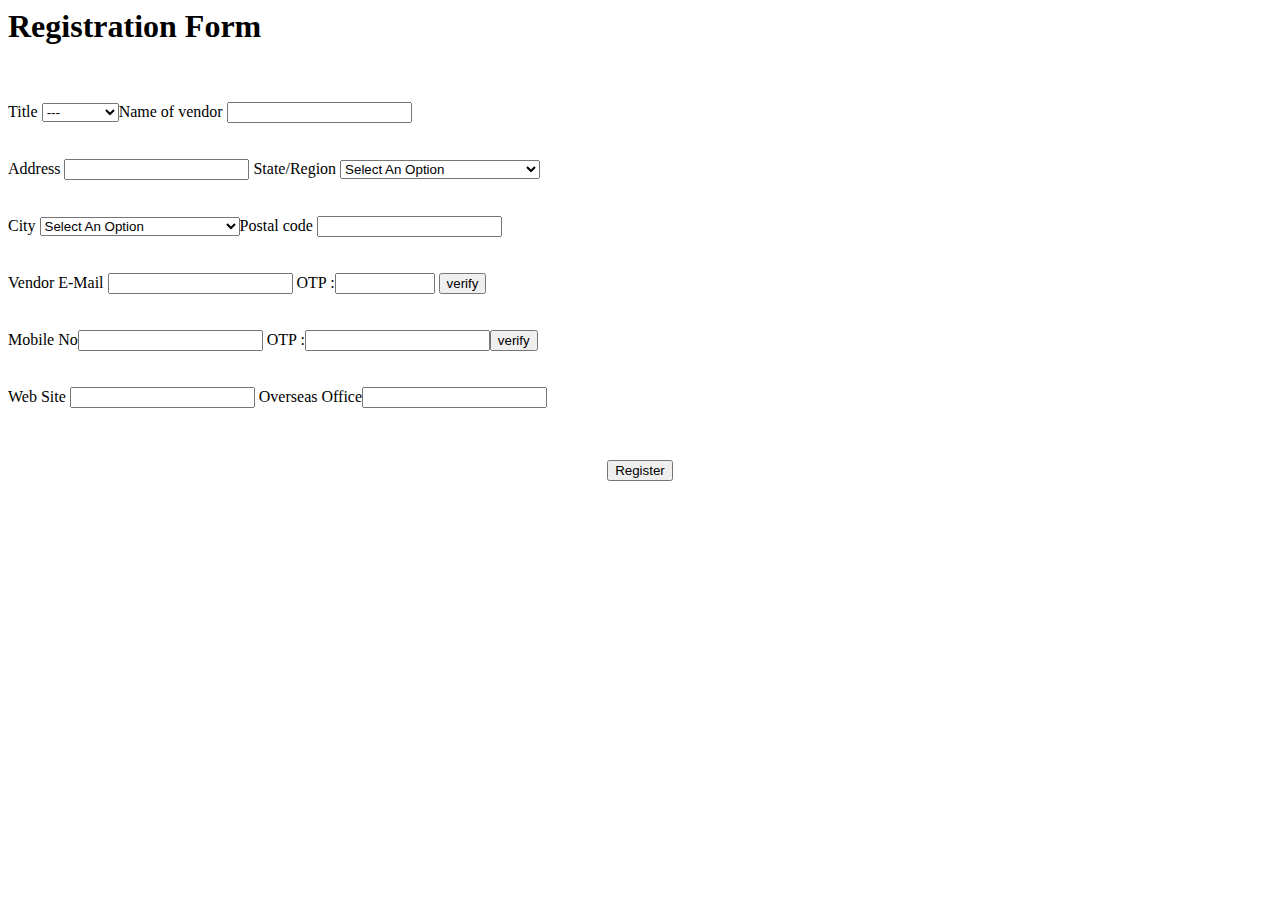
==== index.html @ 2d3e1607 "Rename IM.html to index.html" ====
<html>
    <head>
        <title>VENDOR LOGIN</title>
        <link rel="stylesheet" href="V.CSS">
        
    </head>
    <body>
    <div class ="regform"><h1>Registration Form</h1></div>
        <div class="main">
            <form>
        <div class="space">       
         <div id ="name">
            <br><br><label for="title">Title <select class="one" id="title" name="title" >
                <option value="0">---</option>
                <option value="1">Mr.</option>
                <option value="2">Mrs.</option>        
                <option value="1">M/S.</option>
                <option value="2">Miss.</option>  
                <option value="1">company</option>                  
                </select></label><label class="namev">Name of vendor </label>
                <input class="namev" type="text" name="name of vendor">
         </div><br><br>
            <div><label class="address1" >Address </label> <input class="add" type="text" name="address of vendor">
                <label class="name1" >State/Region <select name="DDlState" id="DDlState"  class="fields" style="width:200px;">
                    <option value="Select An Option">Select An Option</option>
                    <option value="29">Andaman and Nicobar</option>
                    <option value="1">Andhra Pradesh</option>
                    <option value="2">Arunachal Pradesh</option>
                    <option value="3">Assam</option>
                    <option value="4">Bihar</option>
                    <option value="30">Chandigarh</option>
                    <option value="5">Chhattisgarh</option>
                    <option value="31">Dadara and Nagar Haveli</option>
                    <option value="32">Daman and Diu</option>
                    <option value="35">Delhi</option>
                    <option value="6">Goa</option>
                    <option value="7">Gujarat</option>
                    <option value="8">Haryana</option>
                    <option value="9">Himachal Pradesh</option>
                    <option value="10">Jammu and Kashmir</option>
                    <option value="11">Jharkhand</option>
                    <option value="12">Karnataka</option>
                    <option value="13">Kerala</option>
                    <option value="33">Lakshadweep</option>
                    <option value="14">Madhya Pradesh</option>
                    <option value="15">Maharashtra</option>
                    <option value="16">Manipur</option>
                    <option value="17">Meghalaya</option>
                    <option value="18">Mizoram</option>
                    <option value="19">Nagaland</option>
                    <option value="20">Odisha</option>
                    <option value="34">Pondicherry</option>
                    <option value="21">Punjab</option>
                    <option value="22">Rajasthan</option>
                    <option value="23">Sikkim</option>
                    <option value="24">Tamilnadu</option>
                    <option value="36">TELANGANA</option>
                    <option value="25">Tripura</option>
                    <option value="27">Uttar Pradesh</option>
                    <option value="26">Uttaranchal</option>
                    <option value="28">West Bengal</option>    
                </select></label><br><br><br>
            <div><label class="city1" >City 
                <select name="ddlcity" id="ddlcity"  class="fields" style="width:200px;">
					<option value="Select An Option">Select An Option</option>
					<option value="1970">Ariyalur </option>
					<option value="2783">chennai</option>
					<option value="3806">Chennai</option>
					<option value="1965">Coimbatore</option>
					<option value="1971">Cuddalore</option>
					<option value="1958">Dharmapuri</option>
					<option value="1966">Dindigul</option>
					<option value="1963">Erode</option>
					<option value="2494">Hosur</option>
					<option value="3182">IRUNGATTUKOTTAI</option>
					<option value="1956">Kancheepuram</option>
					<option value="1983">Kanniyakumari</option>
					<option value="1967">Karur  </option>
					<option value="2506">Katpadi</option>
					<option value="1977">Madurai</option>
					<option value="1972">Nagapattinam  </option>
					<option value="1962">Namakkal   </option>
					<option value="1969">Perambalur </option>
					<option value="1975">Pudukkottai</option>
					<option value="1980">Ramanathapuram</option>
					<option value="1961">Salem</option>
					<option value="2237">Sarkhej</option>
					<option value="1976">Sivaganga</option>
					<option value="1974">Thanjavur</option>
					<option value="1964">The Nilgiris</option>
					<option value="1978">Theni </option>
					<option value="1954">Thiruvallur</option>
					<option value="1973">Thiruvarur</option>
					<option value="1981">Thoothukkudi</option>
					<option value="1968">Tiruchirappalli</option>
					<option value="1982">Tirunelveli </option>
					<option value="1959">Tiruvannamalai</option>
					<option value="1957">Vellore</option>
					<option value="1960">Viluppuram</option>
					<option value="1979">Virudhunagar</option>

				</select></label><label class="name2">Postal code </label>
                <input class="post" type="text" name="po">
            </div><br><br>
            <div><label class="name" >Vendor E-Mail </label><input class="add1" type="text" name="mail">
                <label class="name1">OTP :</label><input class="name1" type="text" name="otp1"  style="width: 100;"><span> </span><button  class="name5" type="verify"><span></span>verify</button>
                </div><br><br>
            <div><label class="name" >Mobile No</label><input class="add2" type="text" name="mobile">
                <label class="name3">OTP :</label><input class="name3" type="text" name="otp1"><button class="name6" type="verify" ><span></span>verify</button>
                
            </div><br><br>
            <div><label class="name" >Web Site </label><input class="add2" type="text" name="web">
                <label class="over">Overseas Office</label><input class="name1" type="text" name="ovs">
            </div><br><br>
            
        </div> 
            
        </form>
            
        </div>
        <center><button  type="submit" class="submit" ><span></span>Register</button></center>
    
    </body>
    </html>
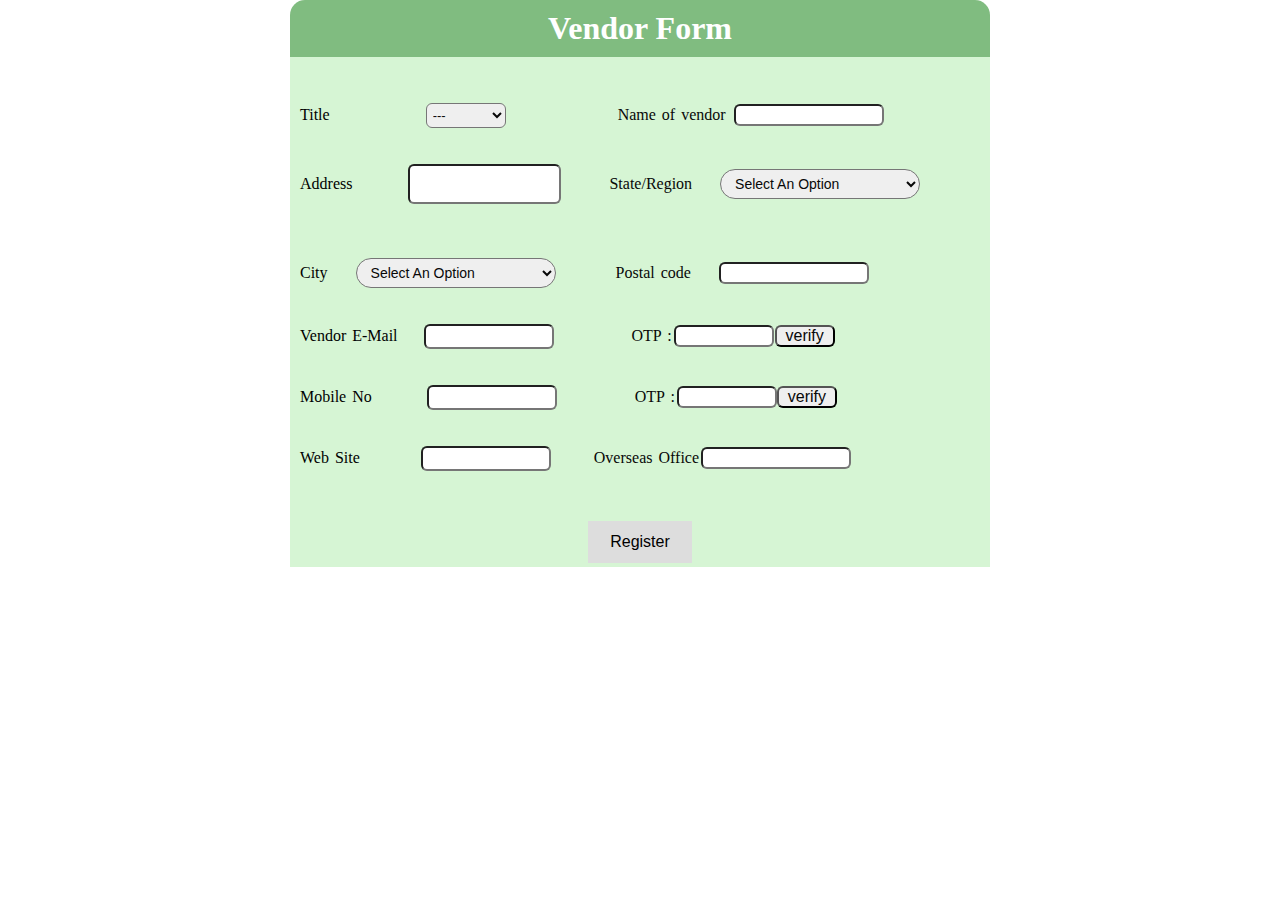
==== commit 0a0663ab: "Update index.html" ====
--- a/index.html
+++ b/index.html
@@ -1,126 +1,126 @@
-
 <html>
     <head>
         <title>VENDOR LOGIN</title>
-        <link rel="stylesheet" href="V.CSS">
+        <link rel="stylesheet" href="style.css">
         
     </head>
     <body>
-    <div class ="regform"><h1>Registration Form</h1></div>
+    <div class ="regform"><h1>Vendor Form</h1></div>
         <div class="main">
             <form>
-        <div class="space">       
-         <div id ="name">
-            <br><br><label for="title">Title <select class="one" id="title" name="title" >
-                <option value="0">---</option>
-                <option value="1">Mr.</option>
-                <option value="2">Mrs.</option>        
-                <option value="1">M/S.</option>
-                <option value="2">Miss.</option>  
-                <option value="1">company</option>                  
-                </select></label><label class="namev">Name of vendor </label>
-                <input class="namev" type="text" name="name of vendor">
-         </div><br><br>
-            <div><label class="address1" >Address </label> <input class="add" type="text" name="address of vendor">
-                <label class="name1" >State/Region <select name="DDlState" id="DDlState"  class="fields" style="width:200px;">
-                    <option value="Select An Option">Select An Option</option>
-                    <option value="29">Andaman and Nicobar</option>
-                    <option value="1">Andhra Pradesh</option>
-                    <option value="2">Arunachal Pradesh</option>
-                    <option value="3">Assam</option>
-                    <option value="4">Bihar</option>
-                    <option value="30">Chandigarh</option>
-                    <option value="5">Chhattisgarh</option>
-                    <option value="31">Dadara and Nagar Haveli</option>
-                    <option value="32">Daman and Diu</option>
-                    <option value="35">Delhi</option>
-                    <option value="6">Goa</option>
-                    <option value="7">Gujarat</option>
-                    <option value="8">Haryana</option>
-                    <option value="9">Himachal Pradesh</option>
-                    <option value="10">Jammu and Kashmir</option>
-                    <option value="11">Jharkhand</option>
-                    <option value="12">Karnataka</option>
-                    <option value="13">Kerala</option>
-                    <option value="33">Lakshadweep</option>
-                    <option value="14">Madhya Pradesh</option>
-                    <option value="15">Maharashtra</option>
-                    <option value="16">Manipur</option>
-                    <option value="17">Meghalaya</option>
-                    <option value="18">Mizoram</option>
-                    <option value="19">Nagaland</option>
-                    <option value="20">Odisha</option>
-                    <option value="34">Pondicherry</option>
-                    <option value="21">Punjab</option>
-                    <option value="22">Rajasthan</option>
-                    <option value="23">Sikkim</option>
-                    <option value="24">Tamilnadu</option>
-                    <option value="36">TELANGANA</option>
-                    <option value="25">Tripura</option>
-                    <option value="27">Uttar Pradesh</option>
-                    <option value="26">Uttaranchal</option>
-                    <option value="28">West Bengal</option>    
-                </select></label><br><br><br>
-            <div><label class="city1" >City 
-                <select name="ddlcity" id="ddlcity"  class="fields" style="width:200px;">
-					<option value="Select An Option">Select An Option</option>
-					<option value="1970">Ariyalur </option>
-					<option value="2783">chennai</option>
-					<option value="3806">Chennai</option>
-					<option value="1965">Coimbatore</option>
-					<option value="1971">Cuddalore</option>
-					<option value="1958">Dharmapuri</option>
-					<option value="1966">Dindigul</option>
-					<option value="1963">Erode</option>
-					<option value="2494">Hosur</option>
-					<option value="3182">IRUNGATTUKOTTAI</option>
-					<option value="1956">Kancheepuram</option>
-					<option value="1983">Kanniyakumari</option>
-					<option value="1967">Karur  </option>
-					<option value="2506">Katpadi</option>
-					<option value="1977">Madurai</option>
-					<option value="1972">Nagapattinam  </option>
-					<option value="1962">Namakkal   </option>
-					<option value="1969">Perambalur </option>
-					<option value="1975">Pudukkottai</option>
-					<option value="1980">Ramanathapuram</option>
-					<option value="1961">Salem</option>
-					<option value="2237">Sarkhej</option>
-					<option value="1976">Sivaganga</option>
-					<option value="1974">Thanjavur</option>
-					<option value="1964">The Nilgiris</option>
-					<option value="1978">Theni </option>
-					<option value="1954">Thiruvallur</option>
-					<option value="1973">Thiruvarur</option>
-					<option value="1981">Thoothukkudi</option>
-					<option value="1968">Tiruchirappalli</option>
-					<option value="1982">Tirunelveli </option>
-					<option value="1959">Tiruvannamalai</option>
-					<option value="1957">Vellore</option>
-					<option value="1960">Viluppuram</option>
-					<option value="1979">Virudhunagar</option>
+                  
+                    <div id ="name">
+                        <br><br><label for="title">Title <select class="one" id="title" name="title" >
+                        <option value="0">---</option>
+                        <option value="1">Mr.</option>
+                        <option value="2">Mrs.</option>        
+                        <option value="1">M/S.</option>
+                        <option value="2">Miss.</option>  
+                        <option value="1">company</option>                  
+                        </select></label><label class="namev">Name of vendor </label>
+                        <input class="namev" type="text" name="name of vendor">
+                    </div><br><br>
+                    <div><label class="address1" >Address </label> <input class="add" type="text" name="address of vendor">
+                        <label class="name1" >State/Region <select name="DDlState" id="DDlState"  class="fields" style="width:200px;">
+                            <option value="Select An Option">Select An Option</option>
+                            <option value="29">Andaman and Nicobar</option>
+                            <option value="1">Andhra Pradesh</option>
+                            <option value="2">Arunachal Pradesh</option>
+                            <option value="3">Assam</option>
+                            <option value="4">Bihar</option>
+                            <option value="30">Chandigarh</option>
+                            <option value="5">Chhattisgarh</option>
+                            <option value="31">Dadara and Nagar Haveli</option>
+                            <option value="32">Daman and Diu</option>
+                            <option value="35">Delhi</option>
+                            <option value="6">Goa</option>
+                            <option value="7">Gujarat</option>
+                            <option value="8">Haryana</option>
+                            <option value="9">Himachal Pradesh</option>
+                            <option value="10">Jammu and Kashmir</option>
+                            <option value="11">Jharkhand</option>
+                            <option value="12">Karnataka</option>
+                            <option value="13">Kerala</option>
+                            <option value="33">Lakshadweep</option>
+                            <option value="14">Madhya Pradesh</option>
+                            <option value="15">Maharashtra</option>
+                            <option value="16">Manipur</option>
+                            <option value="17">Meghalaya</option>
+                            <option value="18">Mizoram</option>
+                            <option value="19">Nagaland</option>
+                            <option value="20">Odisha</option>
+                            <option value="34">Pondicherry</option>
+                            <option value="21">Punjab</option>
+                            <option value="22">Rajasthan</option>
+                            <option value="23">Sikkim</option>
+                            <option value="24">Tamilnadu</option>
+                            <option value="36">TELANGANA</option>
+                            <option value="25">Tripura</option>
+                            <option value="27">Uttar Pradesh</option>
+                            <option value="26">Uttaranchal</option>
+                            <option value="28">West Bengal</option>    
+                        </select></label>
+                    </div><br><br><br>
+                    <div><label class="city1" >City 
+                        <select name="ddlcity" id="ddlcity"  class="fields" style="width:200px;">
+                            <option value="Select An Option">Select An Option</option>
+                            <option value="1970">Ariyalur </option>
+                            <option value="2783">chennai</option>
+                            <option value="3806">Chennai</option>
+                            <option value="1965">Coimbatore</option>
+                            <option value="1971">Cuddalore</option>
+                            <option value="1958">Dharmapuri</option>
+                            <option value="1966">Dindigul</option>
+                            <option value="1963">Erode</option>
+                            <option value="2494">Hosur</option>
+                            <option value="3182">IRUNGATTUKOTTAI</option>
+                            <option value="1956">Kancheepuram</option>
+                            <option value="1983">Kanniyakumari</option>
+                            <option value="1967">Karur  </option>
+                            <option value="2506">Katpadi</option>
+                            <option value="1977">Madurai</option>
+                            <option value="1972">Nagapattinam  </option>
+                            <option value="1962">Namakkal   </option>
+                            <option value="1969">Perambalur </option>
+                            <option value="1975">Pudukkottai</option>
+                            <option value="1980">Ramanathapuram</option>
+                            <option value="1961">Salem</option>
+                            <option value="2237">Sarkhej</option>
+                            <option value="1976">Sivaganga</option>
+                            <option value="1974">Thanjavur</option>
+                            <option value="1964">The Nilgiris</option>
+                            <option value="1978">Theni </option>
+                            <option value="1954">Thiruvallur</option>
+                            <option value="1973">Thiruvarur</option>
+                            <option value="1981">Thoothukkudi</option>
+                            <option value="1968">Tiruchirappalli</option>
+                            <option value="1982">Tirunelveli </option>
+                            <option value="1959">Tiruvannamalai</option>
+                            <option value="1957">Vellore</option>
+                            <option value="1960">Viluppuram</option>
+                            <option value="1979">Virudhunagar</option>
 
-				</select></label><label class="name2">Postal code </label>
-                <input class="post" type="text" name="po">
-            </div><br><br>
-            <div><label class="name" >Vendor E-Mail </label><input class="add1" type="text" name="mail">
-                <label class="name1">OTP :</label><input class="name1" type="text" name="otp1"  style="width: 100;"><span> </span><button  class="name5" type="verify"><span></span>verify</button>
-                </div><br><br>
-            <div><label class="name" >Mobile No</label><input class="add2" type="text" name="mobile">
-                <label class="name3">OTP :</label><input class="name3" type="text" name="otp1"><button class="name6" type="verify" ><span></span>verify</button>
-                
-            </div><br><br>
-            <div><label class="name" >Web Site </label><input class="add2" type="text" name="web">
-                <label class="over">Overseas Office</label><input class="name1" type="text" name="ovs">
-            </div><br><br>
+                        </select></label><label class="name2">Postal code </label>
+                        <input class="post" type="text" name="po">
+                    </div><br><br>
+                    <div><label class="name" >Vendor E-Mail </label><input class="add1" type="text" name="mail">
+                        <label class="name1">OTP :</label><input class="name1" type="text" name="otp1"  style="width: 100;"><span> </span><button  class="name5" type="verify"><span></span>verify</button>
+                    </div><br><br>
+                    <div><label class="name" >Mobile No</label><input class="add2" type="text" name="mobile">
+                        <label class="name3">OTP :</label><input class="name3" type="text" name="otp1"><button class="name6" type="verify" ><span></span>verify</button>
+                        
+                    </div><br><br>
+                    <div><label class="name" >Web Site </label><input class="add2" type="text" name="web">
+                        <label class="over">Overseas Office</label><input class="name1" type="text" name="ovs">
+                    </div><br><br>
+                    
+             
             
-        </div> 
+            </form>
             
-        </form>
-            
-        </div>
+        
         <center><button  type="submit" class="submit" ><span></span>Register</button></center>
-    
+    </div>
     </body>
     </html>
     
--- a/style.css
+++ b/style.css
@@ -0,0 +1,169 @@
+
+*{
+margin:0;
+padding:0;
+}
+
+.regform{
+width:700px;
+background-color:rgba(43, 143, 43, 0.6);
+margin:auto;
+color:#FFFFFF;
+padding:10px 0px 10px 0px;
+text-align :center;
+border-radius:15px 15px 0px 0px;
+}
+
+ .main{
+        background-color:rgba(174, 236, 169, 0.5);
+        width:700px;
+        margin:auto;
+        word-spacing: 2px;
+        }
+        
+        form{
+        padding:10px;
+        }
+.namev{
+position:relative;
+left:200px;    
+width:150px;
+border-radius:6px;
+padding:0 2px;
+font-size:16px;
+color:rgb(8, 8, 8);
+}
+.name1{
+    position:relative;
+    left:90px;    
+    width:150px;
+    border-radius:6px;
+    padding:0 2px;
+    font-size:16px;
+    color:rgb(8, 8, 8);
+    }
+    
+.name2{
+        position:relative;
+        left:80px;    
+        width:100px;
+        border-radius:6px;
+        padding:0 2px;
+        font-size:16px;
+        color:rgb(8, 8, 8);
+        }
+.name3{
+        position:relative;
+        left:125px;    
+        width:100px;
+        border-radius:6px;
+        padding:0 2px;
+        font-size:16px;
+        color:rgb(8, 8, 8);
+        }
+.name5{
+        position:relative;
+        left:85px;    
+        width:60px;
+        border-radius:6px;
+        padding:0 2px;
+        font-size:16px;
+        color:rgb(8, 8, 8);
+        }
+
+.name6{
+        position:relative;
+        left:125px;    
+        width:60px;
+        border-radius:6px;
+        padding:0 2px;
+        font-size:16px;
+        color:rgb(8, 8, 8);
+        }
+    .post{
+        position:relative;
+        left:100px;    
+        width:150px;
+        border-radius:6px;
+        padding:0 2px;
+        font-size:16px;
+        color:rgb(8, 8, 8);
+        }
+.over{
+        position:relative;
+        left:90px;    
+        width:155px;
+        border-radius:6px;
+        padding:0 2px;
+        font-size:16px;
+        color:rgb(8, 8, 8);
+}
+.fields{
+    position:relative;
+        left:22px;    
+        width:90px;
+        height: 30px;
+        border-radius:15px;
+        padding:0 10px;
+        font-size:14px;
+        color:rgb(8, 8, 8);
+}
+.add{
+    position:relative;
+        left:50px;    
+        width:153px;
+        height: 40px;
+        border-radius:6px;
+        padding:0 2px;
+        font-size:13px;
+        color:rgb(8, 8, 8);
+}
+.one{
+    position:relative;
+        left:90px;    
+        width:80px;
+        height: 25px;       
+        border-radius:6px;
+        padding:0 2px;
+        font-size:13px;
+        color:rgb(8, 8, 8);
+}
+.add1{
+    position:relative;
+        left:20px;    
+        width:130px;
+        height: 25px;
+        border-radius:6px;
+        padding:0 2px;
+        font-size:13px;
+        color:rgb(8, 8, 8);
+}
+.add2{
+    position:relative;
+        left:55px;    
+        width:130px;
+        height: 25px;
+        border-radius:6px;
+        padding:0 2px;
+        font-size:13px;
+        color:rgb(8, 8, 8);
+}
+
+.submit {
+    background-color: #ddd;
+    border: none;
+    color: black;
+    padding: 12px 22px;
+    text-align: center;
+    font-size: 16px;
+    margin: 4px 2px;
+    cursor: pointer;
+    transition: 0.3s;
+    }
+    
+    .submit:hover {
+    background-color: #15b61b;
+    color: white;
+    }
+    
+   
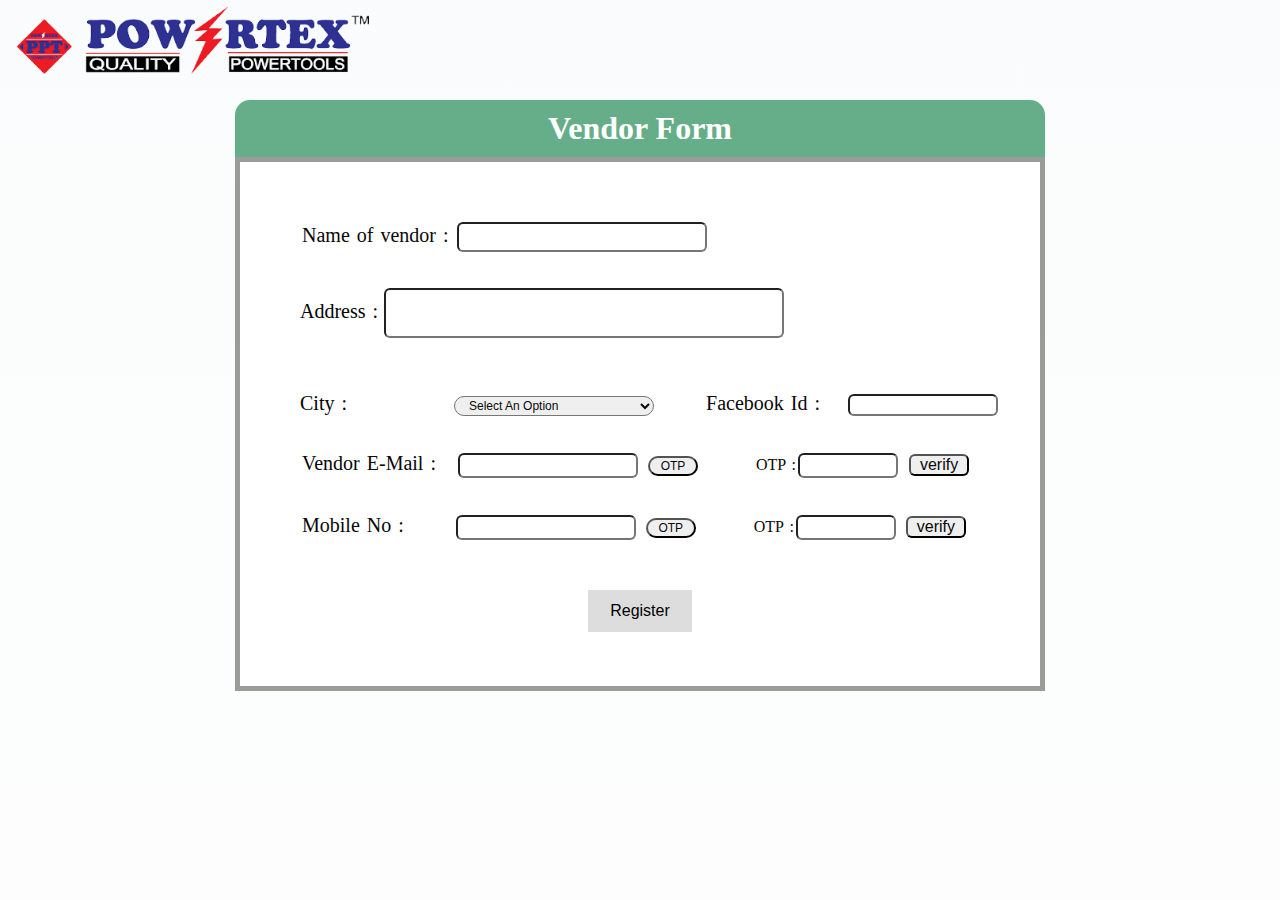
==== commit 697607da: "Update index.html" ====
--- a/index.html
+++ b/index.html
@@ -5,122 +5,76 @@
         
     </head>
     <body>
+    <div class ="banner">
+    <div class='nav'><img src="logo.png" style="width: 30%;"></div><br>
+    
     <div class ="regform"><h1>Vendor Form</h1></div>
         <div class="main">
             <form>
                   
-                    <div id ="name">
-                        <br><br><label for="title">Title <select class="one" id="title" name="title" >
-                        <option value="0">---</option>
-                        <option value="1">Mr.</option>
-                        <option value="2">Mrs.</option>        
-                        <option value="1">M/S.</option>
-                        <option value="2">Miss.</option>  
-                        <option value="1">company</option>                  
-                        </select></label><label class="namev">Name of vendor </label>
-                        <input class="namev" type="text" name="name of vendor">
-                    </div><br><br>
-                    <div><label class="address1" >Address </label> <input class="add" type="text" name="address of vendor">
-                        <label class="name1" >State/Region <select name="DDlState" id="DDlState"  class="fields" style="width:200px;">
-                            <option value="Select An Option">Select An Option</option>
-                            <option value="29">Andaman and Nicobar</option>
-                            <option value="1">Andhra Pradesh</option>
-                            <option value="2">Arunachal Pradesh</option>
-                            <option value="3">Assam</option>
-                            <option value="4">Bihar</option>
-                            <option value="30">Chandigarh</option>
-                            <option value="5">Chhattisgarh</option>
-                            <option value="31">Dadara and Nagar Haveli</option>
-                            <option value="32">Daman and Diu</option>
-                            <option value="35">Delhi</option>
-                            <option value="6">Goa</option>
-                            <option value="7">Gujarat</option>
-                            <option value="8">Haryana</option>
-                            <option value="9">Himachal Pradesh</option>
-                            <option value="10">Jammu and Kashmir</option>
-                            <option value="11">Jharkhand</option>
-                            <option value="12">Karnataka</option>
-                            <option value="13">Kerala</option>
-                            <option value="33">Lakshadweep</option>
-                            <option value="14">Madhya Pradesh</option>
-                            <option value="15">Maharashtra</option>
-                            <option value="16">Manipur</option>
-                            <option value="17">Meghalaya</option>
-                            <option value="18">Mizoram</option>
-                            <option value="19">Nagaland</option>
-                            <option value="20">Odisha</option>
-                            <option value="34">Pondicherry</option>
-                            <option value="21">Punjab</option>
-                            <option value="22">Rajasthan</option>
-                            <option value="23">Sikkim</option>
-                            <option value="24">Tamilnadu</option>
-                            <option value="36">TELANGANA</option>
-                            <option value="25">Tripura</option>
-                            <option value="27">Uttar Pradesh</option>
-                            <option value="26">Uttaranchal</option>
-                            <option value="28">West Bengal</option>    
-                        </select></label>
-                    </div><br><br><br>
-                    <div><label class="city1" >City 
-                        <select name="ddlcity" id="ddlcity"  class="fields" style="width:200px;">
-                            <option value="Select An Option">Select An Option</option>
-                            <option value="1970">Ariyalur </option>
-                            <option value="2783">chennai</option>
-                            <option value="3806">Chennai</option>
-                            <option value="1965">Coimbatore</option>
-                            <option value="1971">Cuddalore</option>
-                            <option value="1958">Dharmapuri</option>
-                            <option value="1966">Dindigul</option>
-                            <option value="1963">Erode</option>
-                            <option value="2494">Hosur</option>
-                            <option value="3182">IRUNGATTUKOTTAI</option>
-                            <option value="1956">Kancheepuram</option>
-                            <option value="1983">Kanniyakumari</option>
-                            <option value="1967">Karur  </option>
-                            <option value="2506">Katpadi</option>
-                            <option value="1977">Madurai</option>
-                            <option value="1972">Nagapattinam  </option>
-                            <option value="1962">Namakkal   </option>
-                            <option value="1969">Perambalur </option>
-                            <option value="1975">Pudukkottai</option>
-                            <option value="1980">Ramanathapuram</option>
-                            <option value="1961">Salem</option>
-                            <option value="2237">Sarkhej</option>
-                            <option value="1976">Sivaganga</option>
-                            <option value="1974">Thanjavur</option>
-                            <option value="1964">The Nilgiris</option>
-                            <option value="1978">Theni </option>
-                            <option value="1954">Thiruvallur</option>
-                            <option value="1973">Thiruvarur</option>
-                            <option value="1981">Thoothukkudi</option>
-                            <option value="1968">Tiruchirappalli</option>
-                            <option value="1982">Tirunelveli </option>
-                            <option value="1959">Tiruvannamalai</option>
-                            <option value="1957">Vellore</option>
-                            <option value="1960">Viluppuram</option>
-                            <option value="1979">Virudhunagar</option>
+            <div id ="name">
+                <label class="namevendor" style="font-size:20px;" >Name of vendor :</label>
+                <input class="namev" type="text" name="name of vendor">
+            </div><br><br>
+            <div><label class="address1" style="font-size:20px;" >Address :</label> <input class="add" type="text" name="address of vendor">
+                
+            </div><br><br><br>
+            <div><label class="city1"  style="font-size:20px;" >City :
+                <select name="ddlcity" id="ddlcity"  class="fields" style="width:200px;">
+                    <option value="Select An Option">Select An Option</option>
+                    <option value="1970">Ariyalur </option>
+                    <option value="2783">chennai</option>
+                    <option value="3806">Chennai</option>
+                    <option value="1965">Coimbatore</option>
+                    <option value="1971">Cuddalore</option>
+                    <option value="1958">Dharmapuri</option>
+                    <option value="1966">Dindigul</option>
+                    <option value="1963">Erode</option>
+                    <option value="2494">Hosur</option>
+                    <option value="3182">IRUNGATTUKOTTAI</option>
+                    <option value="1956">Kancheepuram</option>
+                    <option value="1983">Kanniyakumari</option>
+                    <option value="1967">Karur  </option>
+                    <option value="2506">Katpadi</option>
+                    <option value="1977">Madurai</option>
+                    <option value="1972">Nagapattinam  </option>
+                    <option value="1962">Namakkal   </option>
+                    <option value="1969">Perambalur </option>
+                    <option value="1975">Pudukkottai</option>
+                    <option value="1980">Ramanathapuram</option>
+                    <option value="1961">Salem</option>
+                    <option value="2237">Sarkhej</option>
+                    <option value="1976">Sivaganga</option>
+                    <option value="1974">Thanjavur</option>
+                    <option value="1964">The Nilgiris</option>
+                    <option value="1978">Theni </option>
+                    <option value="1954">Thiruvallur</option>
+                    <option value="1973">Thiruvarur</option>
+                    <option value="1981">Thoothukkudi</option>
+                    <option value="1968">Tiruchirappalli</option>
+                    <option value="1982">Tirunelveli </option>
+                    <option value="1959">Tiruvannamalai</option>
+                    <option value="1957">Vellore</option>
+                    <option value="1960">Viluppuram</option>
+                    <option value="1979">Virudhunagar</option>
 
-                        </select></label><label class="name2">Postal code </label>
-                        <input class="post" type="text" name="po">
-                    </div><br><br>
-                    <div><label class="name" >Vendor E-Mail </label><input class="add1" type="text" name="mail">
-                        <label class="name1">OTP :</label><input class="name1" type="text" name="otp1"  style="width: 100;"><span> </span><button  class="name5" type="verify"><span></span>verify</button>
-                    </div><br><br>
-                    <div><label class="name" >Mobile No</label><input class="add2" type="text" name="mobile">
-                        <label class="name3">OTP :</label><input class="name3" type="text" name="otp1"><button class="name6" type="verify" ><span></span>verify</button>
-                        
-                    </div><br><br>
-                    <div><label class="name" >Web Site </label><input class="add2" type="text" name="web">
-                        <label class="over">Overseas Office</label><input class="name1" type="text" name="ovs">
-                    </div><br><br>
-                    
-             
+                </select></label><label class="name2" style="font-size:20px;" >Facebook Id :</label>
+                <input class="post" type="text" name="po">
+            </div><br><br>
+            <div><label class="n" >Vendor E-Mail :</label><input class="add1" type="text" name="mail"><button  class="otp2" type="verify">OTP</button>
+                <label class="name1">OTP :</label><input class="name1" type="text" name="otp1"><span> </span><button  class="name5" type="verify">verify</button>
+            </div><br><br>
+            <div><label class="n" >Mobile No :</label><input class="add2" type="text" name="mobile"><button  class="otp" type="verify">OTP</button>
+                <label class="name3">OTP :</label><input class="name3" type="text" name="otp1"><button class="name6" type="verify" >verify</button>                
+            </div><br><br>  
+            </form>
             
-            </form>
             
         
         <center><button  type="submit" class="submit" ><span></span>Register</button></center>
     </div>
+</div>
+
     </body>
     </html>
     
--- a/style.css
+++ b/style.css
@@ -1,169 +1,216 @@
 
 *{
-margin:0;
-padding:0;
-}
-
-.regform{
-width:700px;
-background-color:rgba(43, 143, 43, 0.6);
-margin:auto;
-color:#FFFFFF;
-padding:10px 0px 10px 0px;
-text-align :center;
-border-radius:15px 15px 0px 0px;
-}
-
- .main{
-        background-color:rgba(174, 236, 169, 0.5);
-        width:700px;
-        margin:auto;
-        word-spacing: 2px;
-        }
-        
-        form{
-        padding:10px;
-        }
-.namev{
-position:relative;
-left:200px;    
-width:150px;
-border-radius:6px;
-padding:0 2px;
-font-size:16px;
-color:rgb(8, 8, 8);
-}
-.name1{
-    position:relative;
-    left:90px;    
-    width:150px;
+    margin:0;
+    padding:0;
+    }
+    .banner{
+        width: 100%;
+        height: 100vh;
+        background-image:linear-gradient(rgba(249, 252, 252, 0.938),rgba(253, 253, 253, 0.75));
+        background-size: cover;
+        background-position: center;
+        
+    }
+    
+    .regform{
+    width:810px;
+    background-color:rgba(4, 121, 62, 0.6);
+    margin:auto;
+    color:#FFFFFF;
+    padding:10px 0px 10px 0px;
+    text-align :center;
+    border-radius:15px 15px 0px 0px;
+    }
+    .main{
+    background-color:white;
+    border: 5px solid rgb(153, 156, 153);
+    padding: 50px;
+    width:700px;
+    margin:auto;
+    word-spacing: 2px;
+    }
+    
+    form{
+    padding:10px;
+    }
+    .namev{
+    position:relative;       
+    width:250px;
+    height: 30px;
     border-radius:6px;
     padding:0 2px;
     font-size:16px;
     color:rgb(8, 8, 8);
     }
-    
-.name2{
-        position:relative;
-        left:80px;    
-        width:100px;
-        border-radius:6px;
-        padding:0 2px;
-        font-size:16px;
-        color:rgb(8, 8, 8);
-        }
-.name3{
-        position:relative;
-        left:125px;    
-        width:100px;
-        border-radius:6px;
-        padding:0 2px;
-        font-size:16px;
-        color:rgb(8, 8, 8);
-        }
-.name5{
-        position:relative;
-        left:85px;    
-        width:60px;
-        border-radius:6px;
-        padding:0 2px;
-        font-size:16px;
-        color:rgb(8, 8, 8);
-        }
-
-.name6{
-        position:relative;
-        left:125px;    
-        width:60px;
-        border-radius:6px;
-        padding:0 2px;
-        font-size:16px;
-        color:rgb(8, 8, 8);
-        }
-    .post{
-        position:relative;
-        left:100px;    
+    .namevendor{
+        position:relative;           
         width:150px;
         border-radius:6px;
         padding:0 2px;
         font-size:16px;
         color:rgb(8, 8, 8);
         }
-.over{
-        position:relative;
-        left:90px;    
-        width:155px;
+    .n{
+        position:relative;
+     
+        border-radius:6px;
+        padding:0 2px;
+        font-size:20px;
+        color:rgb(8, 8, 8);
+        }
+    .name1{
+        position:relative;
+        left:80px;    
+        width:100px;
+        height: 25px;
         border-radius:6px;
         padding:0 2px;
         font-size:16px;
         color:rgb(8, 8, 8);
-}
-.fields{
-    position:relative;
-        left:22px;    
-        width:90px;
-        height: 30px;
+        }
+        
+    .name2{
+            position:relative;
+            left:150px;    
+            width:100px;
+            border-radius:6px;
+            padding:0 2px;
+            font-size:16px;
+            color:rgb(8, 8, 8);
+            }
+    .name3{
+            position:relative;
+            left:110px;    
+            width:100px;
+            height: 25px;
+            border-radius:6px;
+            padding:0 2px;
+            font-size:16px;
+            color:rgb(8, 8, 8);
+            }
+    .name5{
+            position:relative;
+            left:85px;    
+            width:60px;
+            border-radius:6px;
+            padding:0 2px;
+            font-size:16px;
+            color:rgb(8, 8, 8);
+            }
+    
+    .name6{
+            position:relative;
+            left:120px;    
+            width:60px;
+            border-radius:6px;
+            padding:0 2px;
+            font-size:16px;
+            color:rgb(8, 8, 8);
+            }
+        .post{
+            position:relative;
+            left:170px;    
+            width:150px;
+            border-radius:6px;
+            padding:0 2px;
+            font-size:16px;
+            color:rgb(8, 8, 8);
+            }
+    .over{
+            position:relative;
+            left:90px;    
+            width:155px;
+            border-radius:6px;
+            padding:0 2px;
+            font-size:20px;
+            color:rgb(8, 8, 8);
+    }
+    .fields{
+        position:relative;
+            left:100px;    
+            width:100px;
+            height: 20px;
+            border-radius:15px;
+            padding:0 10px;
+            font-size:12px;
+            color:rgb(8, 8, 8);
+    }
+    .otp{   position:relative;
+        left:60px;    
+        width:50px;
+        height: 20px;
         border-radius:15px;
         padding:0 10px;
-        font-size:14px;
-        color:rgb(8, 8, 8);
-}
-.add{
-    position:relative;
-        left:50px;    
-        width:153px;
-        height: 40px;
-        border-radius:6px;
-        padding:0 2px;
-        font-size:13px;
-        color:rgb(8, 8, 8);
-}
-.one{
-    position:relative;
-        left:90px;    
-        width:80px;
-        height: 25px;       
-        border-radius:6px;
-        padding:0 2px;
-        font-size:13px;
-        color:rgb(8, 8, 8);
-}
-.add1{
-    position:relative;
-        left:20px;    
-        width:130px;
-        height: 25px;
-        border-radius:6px;
-        padding:0 2px;
-        font-size:13px;
-        color:rgb(8, 8, 8);
-}
-.add2{
-    position:relative;
-        left:55px;    
-        width:130px;
-        height: 25px;
-        border-radius:6px;
-        padding:0 2px;
-        font-size:13px;
-        color:rgb(8, 8, 8);
-}
+        font-size:12px;
+        color:rgb(8, 8, 8);
 
-.submit {
-    background-color: #ddd;
-    border: none;
-    color: black;
-    padding: 12px 22px;
-    text-align: center;
-    font-size: 16px;
-    margin: 4px 2px;
-    cursor: pointer;
-    transition: 0.3s;
-    }
-    
-    .submit:hover {
-    background-color: #15b61b;
-    color: white;
-    }
-    
+    }
+    .otp2{   position:relative;
+        left:30px;    
+        width:50px;
+        height: 20px;
+        border-radius:15px;
+        padding:0 10px;
+        font-size:12px;
+        color:rgb(8, 8, 8);
+
+    }
+    .add{
+                      
+            width:400px;
+            height: 50px;
+            border-radius:6px;
+            padding:0 2px;
+            font-size:16px;
+            color:rgb(8, 8, 8);
+    }
+    .one{
+        position:relative;
+            left:110px;    
+            width:80px;
+            height: 25px;       
+            border-radius:6px;
+            padding:0 2px;
+            font-size:13px;
+            color:rgb(8, 8, 8);
+    }
+    .add1{
+        position:relative;
+            left:20px;    
+            width:180px;
+            height: 25px;
+            border-radius:6px;
+            padding:0 2px;
+            font-size:13px;
+            color:rgb(8, 8, 8);
+    }
+    .add2{
+        position:relative;
+            left:50px;    
+            width:180px;
+            height: 25px;
+            border-radius:6px;
+            padding:0 2px;
+            font-size:13px;
+            color:rgb(8, 8, 8);
+    }
    
+    
+    .submit {
+        background-color: #ddd;
+        border: none;
+        color: black;
+        padding: 12px 22px;
+        text-align: center;
+        font-size: 16px;
+        margin: 4px 2px;
+        cursor: pointer;
+        transition: 0.3s;
+        }
+        
+        .submit:hover {
+        background-color: #15b61b;
+        color: white;
+        }
+        
+       
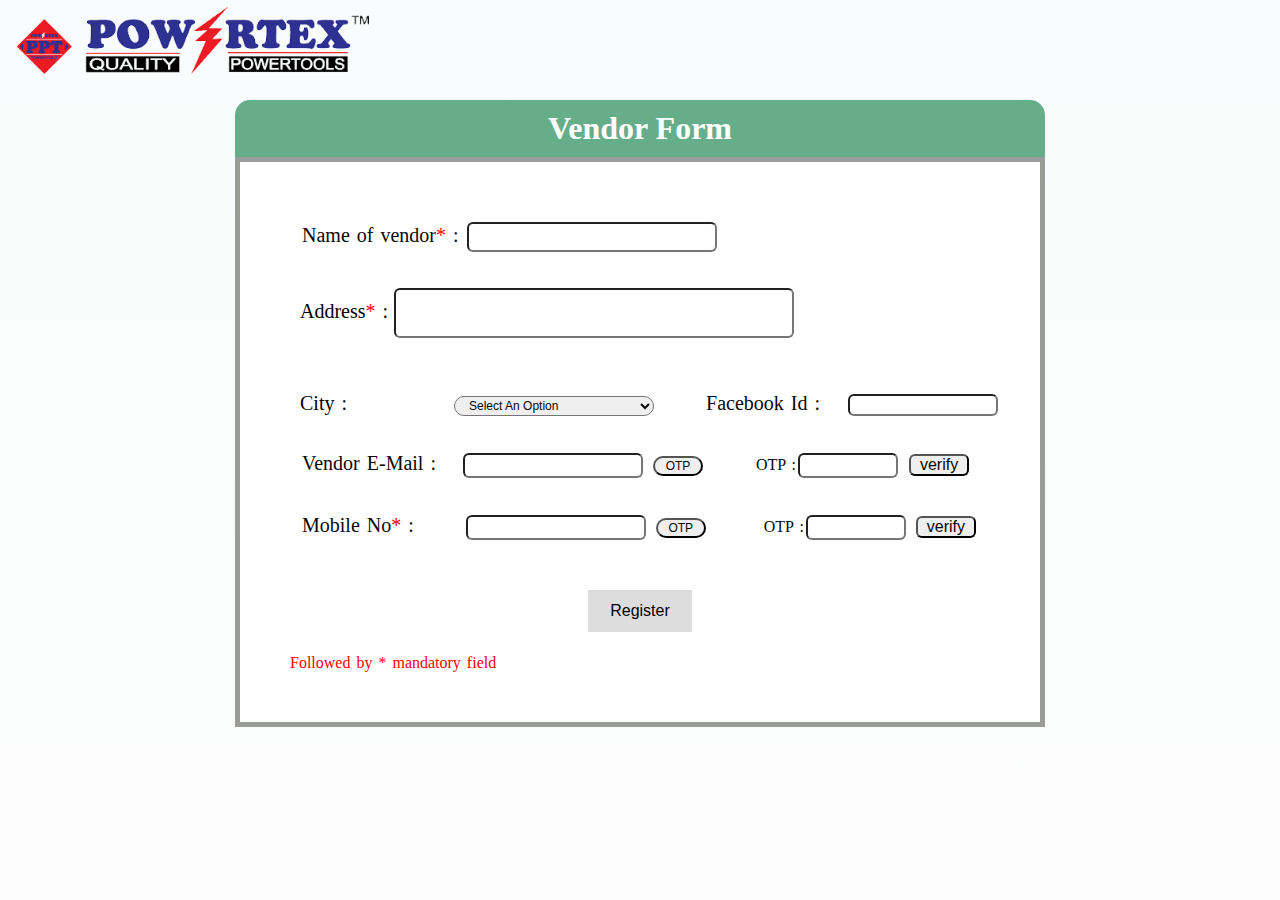
==== commit 58fd9be2: "Update index.html" ====
--- a/index.html
+++ b/index.html
@@ -13,10 +13,10 @@
             <form>
                   
             <div id ="name">
-                <label class="namevendor" style="font-size:20px;" >Name of vendor :</label>
+                <label class="namevendor" style="font-size:20px;" >Name of vendor<span style="color: red;">*</span> :</label>
                 <input class="namev" type="text" name="name of vendor">
             </div><br><br>
-            <div><label class="address1" style="font-size:20px;" >Address :</label> <input class="add" type="text" name="address of vendor">
+            <div><label class="address1" style="font-size:20px;" >Address<span style="color: red;">*</span> :</label> <input class="add" type="text" name="address of vendor">
                 
             </div><br><br><br>
             <div><label class="city1"  style="font-size:20px;" >City :
@@ -64,15 +64,19 @@
             <div><label class="n" >Vendor E-Mail :</label><input class="add1" type="text" name="mail"><button  class="otp2" type="verify">OTP</button>
                 <label class="name1">OTP :</label><input class="name1" type="text" name="otp1"><span> </span><button  class="name5" type="verify">verify</button>
             </div><br><br>
-            <div><label class="n" >Mobile No :</label><input class="add2" type="text" name="mobile"><button  class="otp" type="verify">OTP</button>
+            <div><label class="n" >Mobile No<span style="color: red;">*</span> :</label><input class="add2" type="text" name="mobile"><button  class="otp" type="verify">OTP</button>
                 <label class="name3">OTP :</label><input class="name3" type="text" name="otp1"><button class="name6" type="verify" >verify</button>                
             </div><br><br>  
             </form>
             
             
         
-        <center><button  type="submit" class="submit" ><span></span>Register</button></center>
+        <center><button  type="submit" class="submit" ><span></span>Register</button></center><br>
+        <p style="color: red;">Followed by * mandatory field</p>
     </div>
+
+    
+
 </div>
 
     </body>
--- a/style.css
+++ b/style.css
@@ -135,6 +135,57 @@
             font-size:12px;
             color:rgb(8, 8, 8);
     }
+    
+    
+    .add{
+                      
+            width:400px;
+            height: 50px;
+            border-radius:6px;
+            padding:0 2px;
+            font-size:16px;
+            color:rgb(8, 8, 8);
+    }
+    .one{
+        position:relative;
+            left:110px;    
+            width:80px;
+            height: 25px;       
+            border-radius:6px;
+            padding:0 2px;
+            font-size:13px;
+            color:rgb(8, 8, 8);
+    }
+    .add1{
+        position:relative;
+            left:25px;    
+            width:180px;
+            height: 25px;
+            border-radius:6px;
+            padding:0 2px;
+            font-size:13px;
+            color:rgb(8, 8, 8);
+    }
+    .otp2{   position:relative;
+        left:35px;    
+        width:50px;
+        height: 20px;
+        border-radius:15px;
+        padding:0 10px;
+        font-size:12px;
+        color:rgb(8, 8, 8);
+
+    }
+    .add2{
+        position:relative;
+            left:50px;    
+            width:180px;
+            height: 25px;
+            border-radius:6px;
+            padding:0 2px;
+            font-size:13px;
+            color:rgb(8, 8, 8);
+    }
     .otp{   position:relative;
         left:60px;    
         width:50px;
@@ -144,55 +195,6 @@
         font-size:12px;
         color:rgb(8, 8, 8);
 
-    }
-    .otp2{   position:relative;
-        left:30px;    
-        width:50px;
-        height: 20px;
-        border-radius:15px;
-        padding:0 10px;
-        font-size:12px;
-        color:rgb(8, 8, 8);
-
-    }
-    .add{
-                      
-            width:400px;
-            height: 50px;
-            border-radius:6px;
-            padding:0 2px;
-            font-size:16px;
-            color:rgb(8, 8, 8);
-    }
-    .one{
-        position:relative;
-            left:110px;    
-            width:80px;
-            height: 25px;       
-            border-radius:6px;
-            padding:0 2px;
-            font-size:13px;
-            color:rgb(8, 8, 8);
-    }
-    .add1{
-        position:relative;
-            left:20px;    
-            width:180px;
-            height: 25px;
-            border-radius:6px;
-            padding:0 2px;
-            font-size:13px;
-            color:rgb(8, 8, 8);
-    }
-    .add2{
-        position:relative;
-            left:50px;    
-            width:180px;
-            height: 25px;
-            border-radius:6px;
-            padding:0 2px;
-            font-size:13px;
-            color:rgb(8, 8, 8);
     }
    
     
@@ -209,7 +211,7 @@
         }
         
         .submit:hover {
-        background-color: #15b61b;
+        background-color: #0c836f;
         color: white;
         }
         
